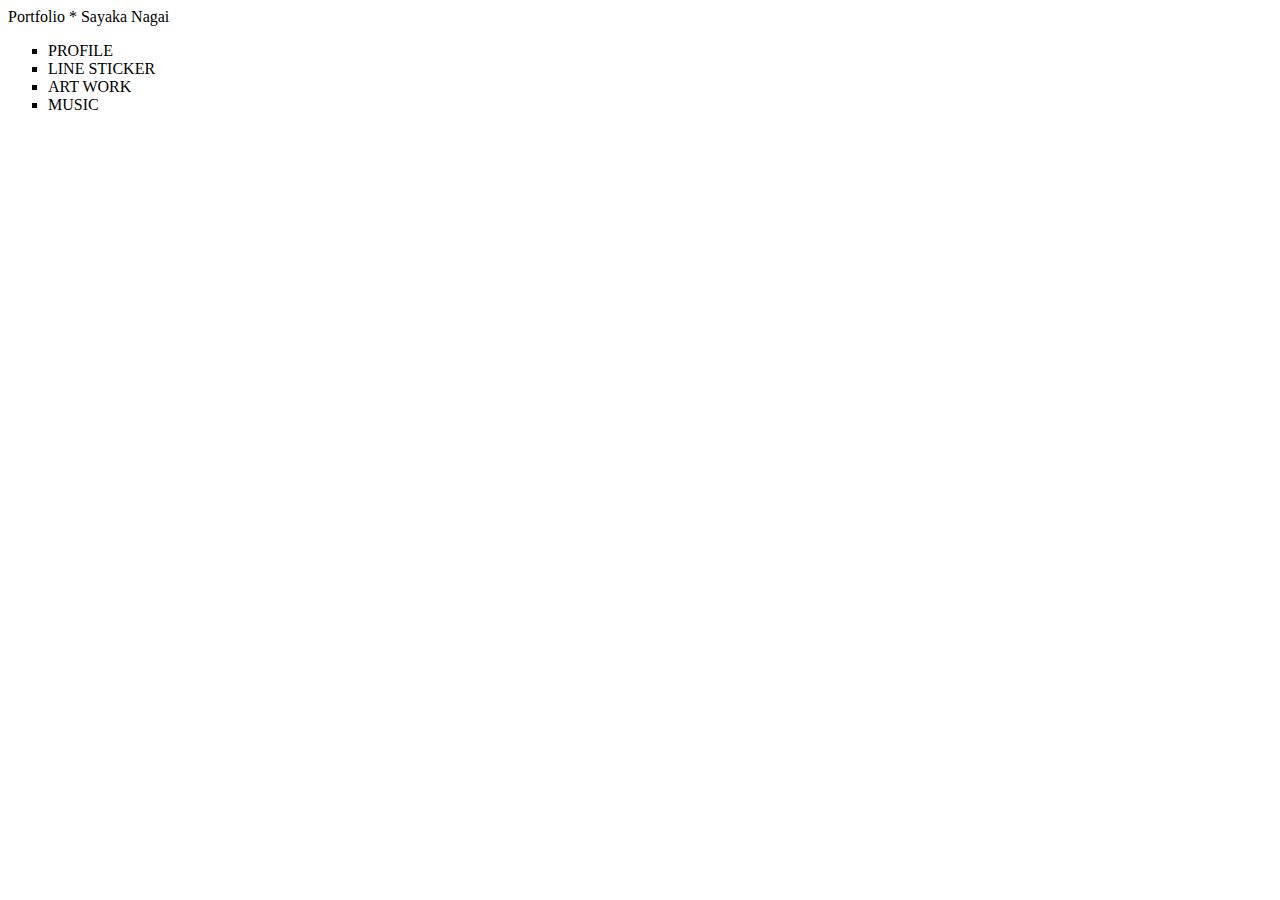
==== index.html @ 90692640 "change list to sqare" ====
<html>
  <head>
    <title>Portfolio</title>
  </head>
  <body>
    Portfolio * Sayaka Nagai
    <ul type="square">
    <li>PROFILE</li>
    <li>LINE STICKER</li>
    <li>ART WORK</li>
    <li>MUSIC</li>
    </ul>
  </body>
</html>
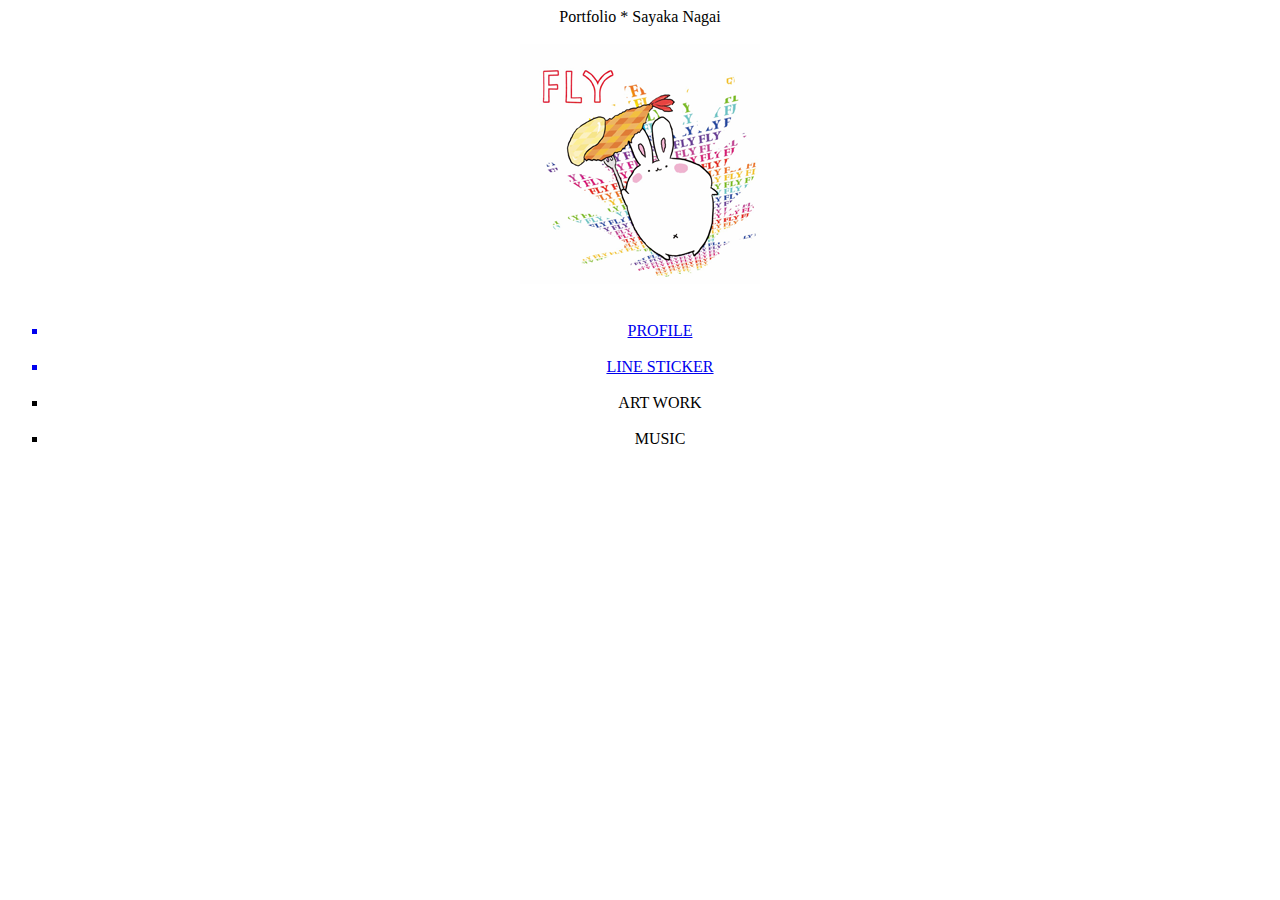
==== commit 96d9c487: "LINE STICKERまでリンク" ====
--- a/index.html
+++ b/index.html
@@ -1,14 +1,19 @@
+<!DOCTYPE html>
 <html>
   <head>
+    <meta charset="UTF-8">
     <title>Portfolio</title>
   </head>
   <body>
-    Portfolio * Sayaka Nagai
+    <center>Portfolio * Sayaka Nagai</center><br>
+    <center><img src="picture/fly.png"></center><br>
     <ul type="square">
-    <li>PROFILE</li>
-    <li>LINE STICKER</li>
-    <li>ART WORK</li>
-    <li>MUSIC</li>
+      <a href="profile.html">
+	<center><li>PROFILE</li></center></a><br>
+      <a href="line_sticker.html">
+	<center><li>LINE STICKER</li></center></a><br>
+	<center><li>ART WORK</li></center><br>
+	<center><li>MUSIC</li></center><br>
     </ul>
   </body>
 </html>
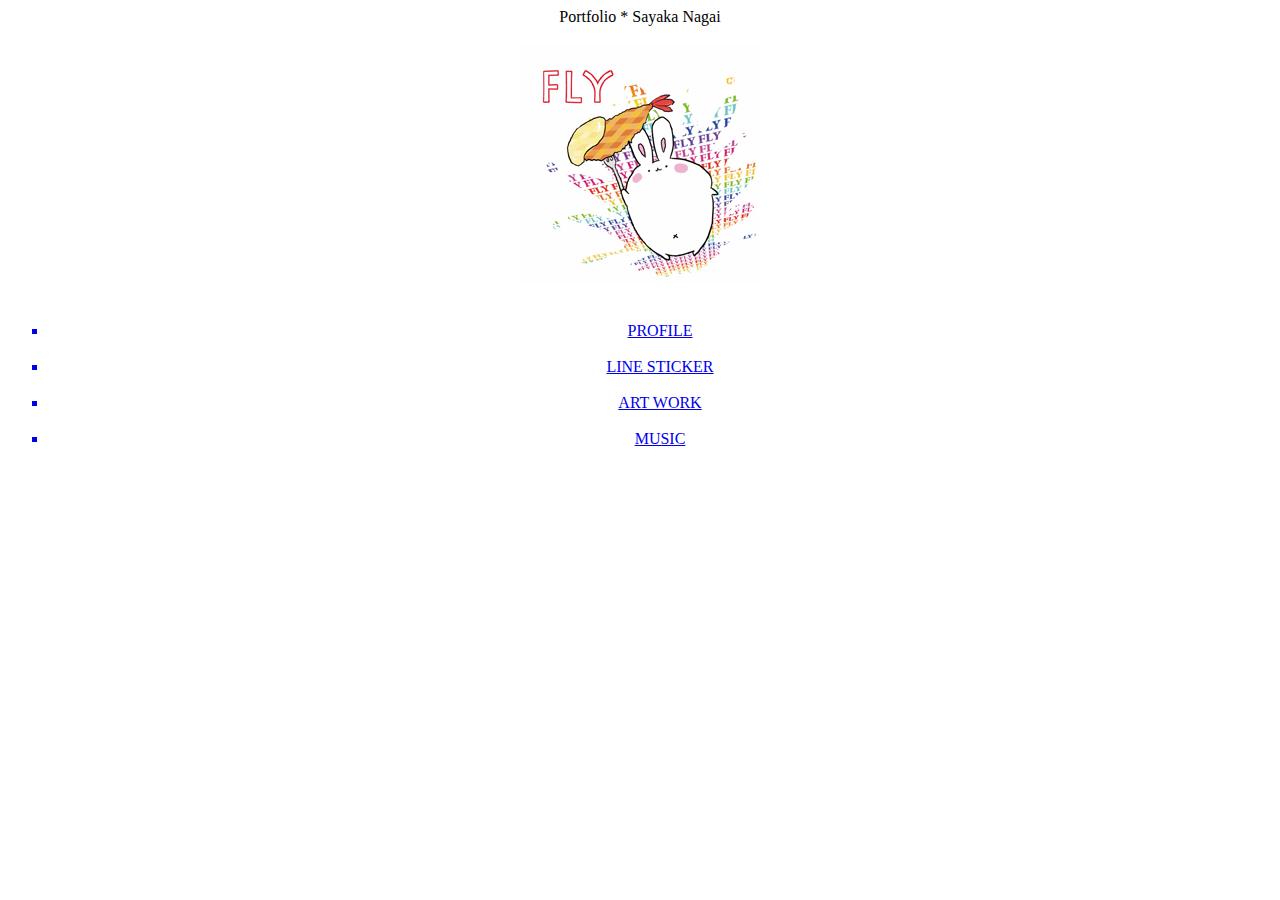
==== commit 4782f4c0: "MUSICまでリンク" ====
--- a/index.html
+++ b/index.html
@@ -12,8 +12,10 @@
 	<center><li>PROFILE</li></center></a><br>
       <a href="line_sticker.html">
 	<center><li>LINE STICKER</li></center></a><br>
-	<center><li>ART WORK</li></center><br>
-	<center><li>MUSIC</li></center><br>
+      <a href="art_work.html">
+	<center><li>ART WORK</li></center></a><br>
+      <a href="music.html">
+	<center><li>MUSIC</li></center></a><br>
     </ul>
   </body>
 </html>
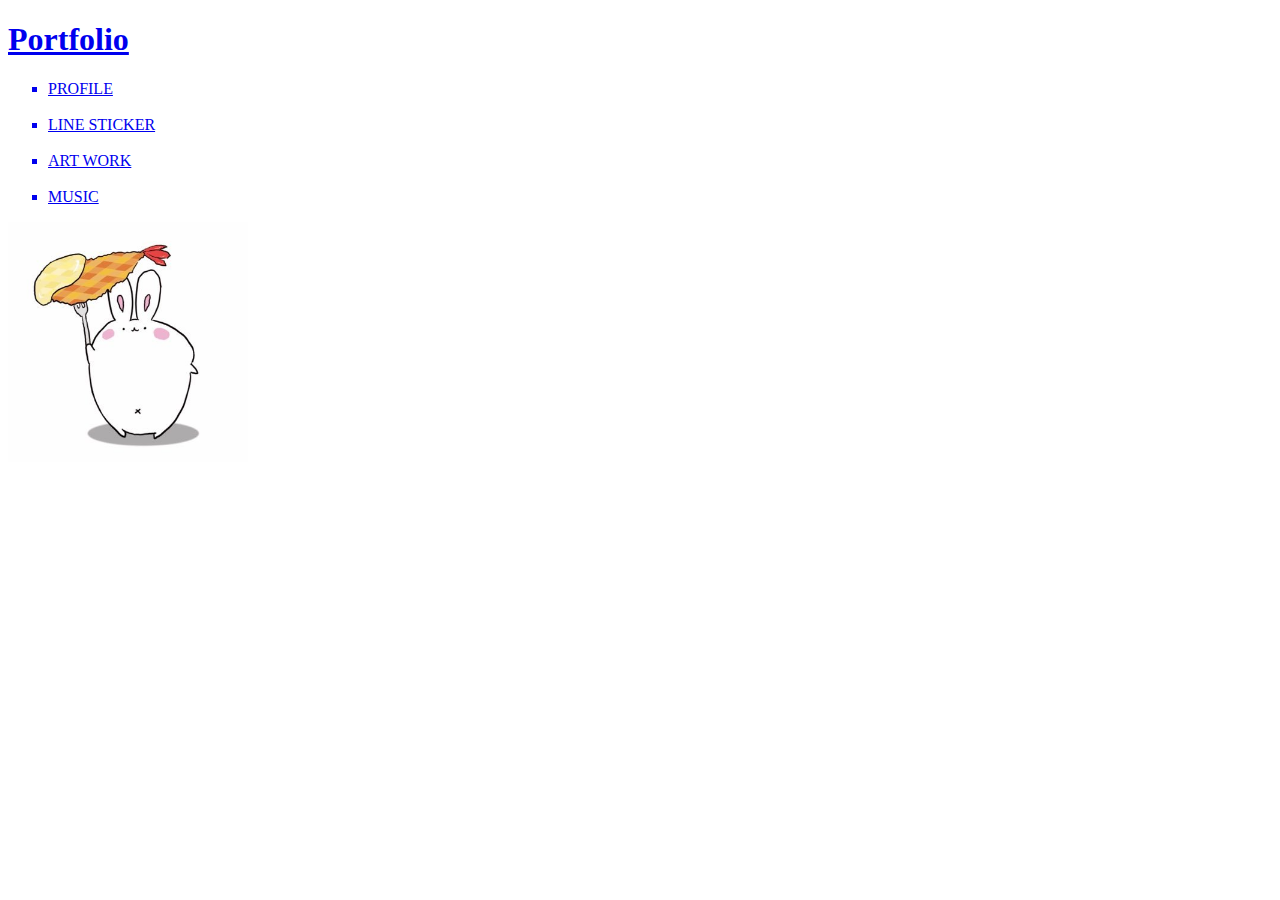
==== commit 8f8f0604: "html完成" ====
--- a/index.html
+++ b/index.html
@@ -3,19 +3,20 @@
   <head>
     <meta charset="UTF-8">
     <title>Portfolio</title>
+    <link rel="stylesheet" type="text/css" href="css/style.css">
   </head>
   <body>
-    <center>Portfolio * Sayaka Nagai</center><br>
-    <center><img src="picture/fly.png"></center><br>
+    <h1><a href="index.html">Portfolio</a></h1>
     <ul type="square">
       <a href="profile.html">
-	<center><li>PROFILE</li></center></a><br>
-      <a href="line_sticker.html">
-	<center><li>LINE STICKER</li></center></a><br>
-      <a href="art_work.html">
-	<center><li>ART WORK</li></center></a><br>
-      <a href="music.html">
-	<center><li>MUSIC</li></center></a><br>
-    </ul>
-  </body>
+      <li>PROFILE</li></a><br>
+<a href="line_sticker.html">
+  <li>LINE STICKER</li></a><br>
+<a href="art_work.html">
+  <li>ART WORK</li></a><br>
+<a href="music.html">
+  <li>MUSIC</li></a>
+</ul>
+<img src="picture/ebi.jpg" width="240" height="240" alt=""><br>
+</body>
 </html>
--- a/css/style.css
+++ b/css/style.css
@@ -0,0 +1,5 @@
+@charset "utf-8"
+
+body {
+    background-color: #DB7093;
+}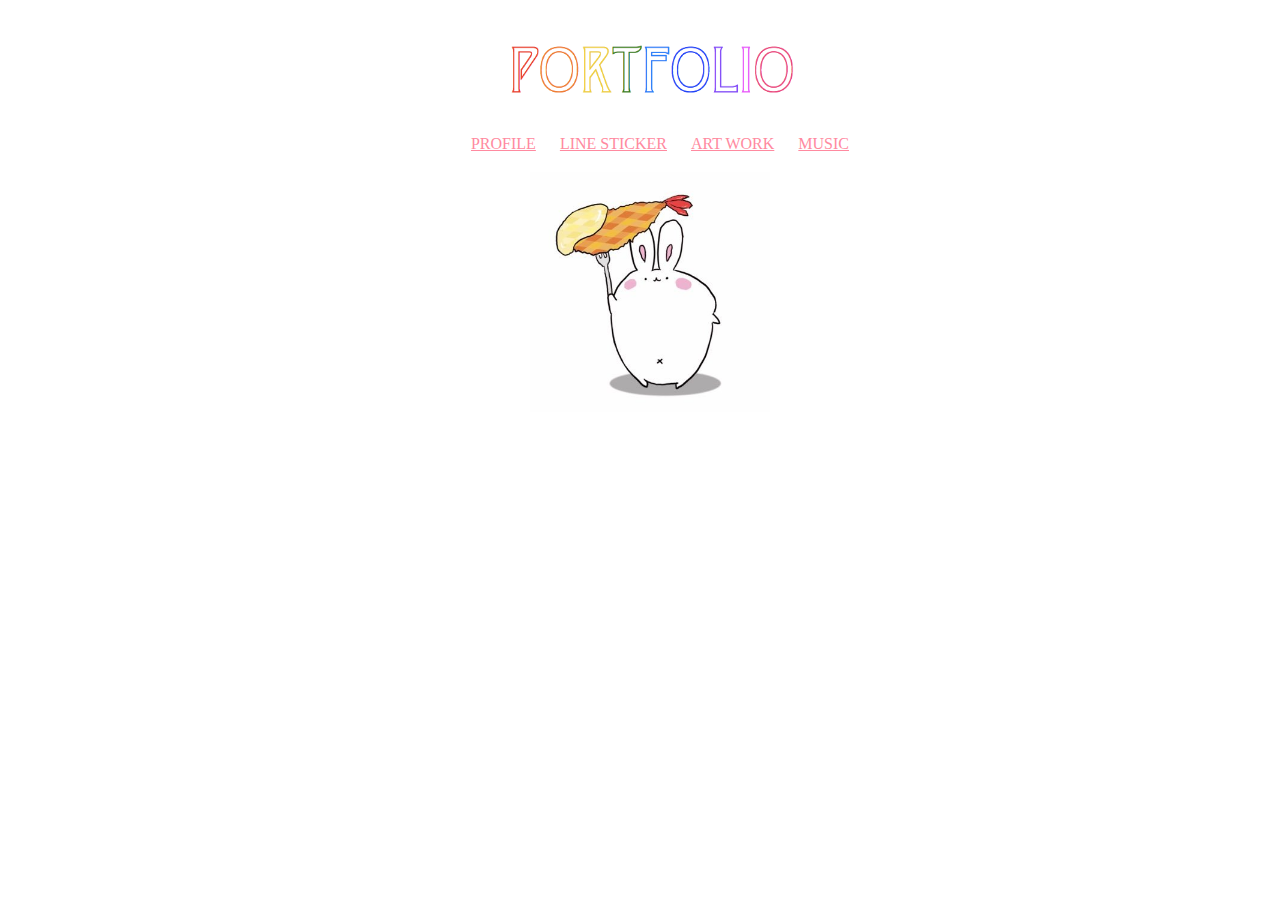
==== commit 2b15945c: "一通り完成" ====
--- a/index.html
+++ b/index.html
@@ -6,17 +6,13 @@
     <link rel="stylesheet" type="text/css" href="css/style.css">
   </head>
   <body>
-    <h1><a href="index.html">Portfolio</a></h1>
-    <ul type="square">
-      <a href="profile.html">
-      <li>PROFILE</li></a><br>
-<a href="line_sticker.html">
-  <li>LINE STICKER</li></a><br>
-<a href="art_work.html">
-  <li>ART WORK</li></a><br>
-<a href="music.html">
-  <li>MUSIC</li></a>
-</ul>
-<img src="picture/ebi.jpg" width="240" height="240" alt=""><br>
-</body>
+    <h1><a href="index.html"><img src="picture/logo.png" width="300"></a></h1>
+      <ul class="navi">
+	<li><a href="profile.html">PROFILE</a></li>
+	<li><a href="line_sticker.html">LINE STICKER</a></li>
+	<li><a href="art_work.html">ART WORK</a></li>
+	<li><a href="music.html">MUSIC</a></li>
+      </ul>
+	<center><img src="picture/ebi.jpg" width="240" height="240" alt=""><br></center>
+  </body>
 </html>
--- a/css/style.css
+++ b/css/style.css
@@ -1,5 +1,67 @@
 @charset "utf-8"
 
 body {
-    background-color: #DB7093;
-}+
+}
+
+h1 {
+    margin: 30px 0 30px 0;
+    padding: 0 0 0 0;
+    line-height: 0;
+    text-align: center;
+}
+
+h2 {
+    color: #F70733;
+    font-size: 18px;
+    margin-top: 20px;
+    margin-bottom: 10px;
+    margin-left: 20px;
+    border-bottom-width: 2px;
+    border-bottom-style: dotted;
+    border-bottom-color: #442220;
+}
+
+h3 {
+    font-size: 15px;
+    margin-top: 10px;
+    margin-bottom: 10px;
+    margin-left: 20px;
+    border-bottom-width: 2px;
+    border-bottom-color: #442220;
+}
+
+p {
+    margin-left: 20px;
+    color: #442220;
+}
+
+a:link {
+    color: #FF8AA0;
+}
+
+a:visited {
+    color: #FF8AA0;
+}
+
+a:hover {
+    color: #FF9A8A;
+}
+
+a:active {
+    color: #FF9A8A;
+}
+
+img {
+    margin-left: 20px;
+}
+
+ul.navi {
+    text-align: center;
+}
+
+ul.navi li {
+    list-style:none;
+    padding:3px 10px;
+    display: inline-block;
+}
